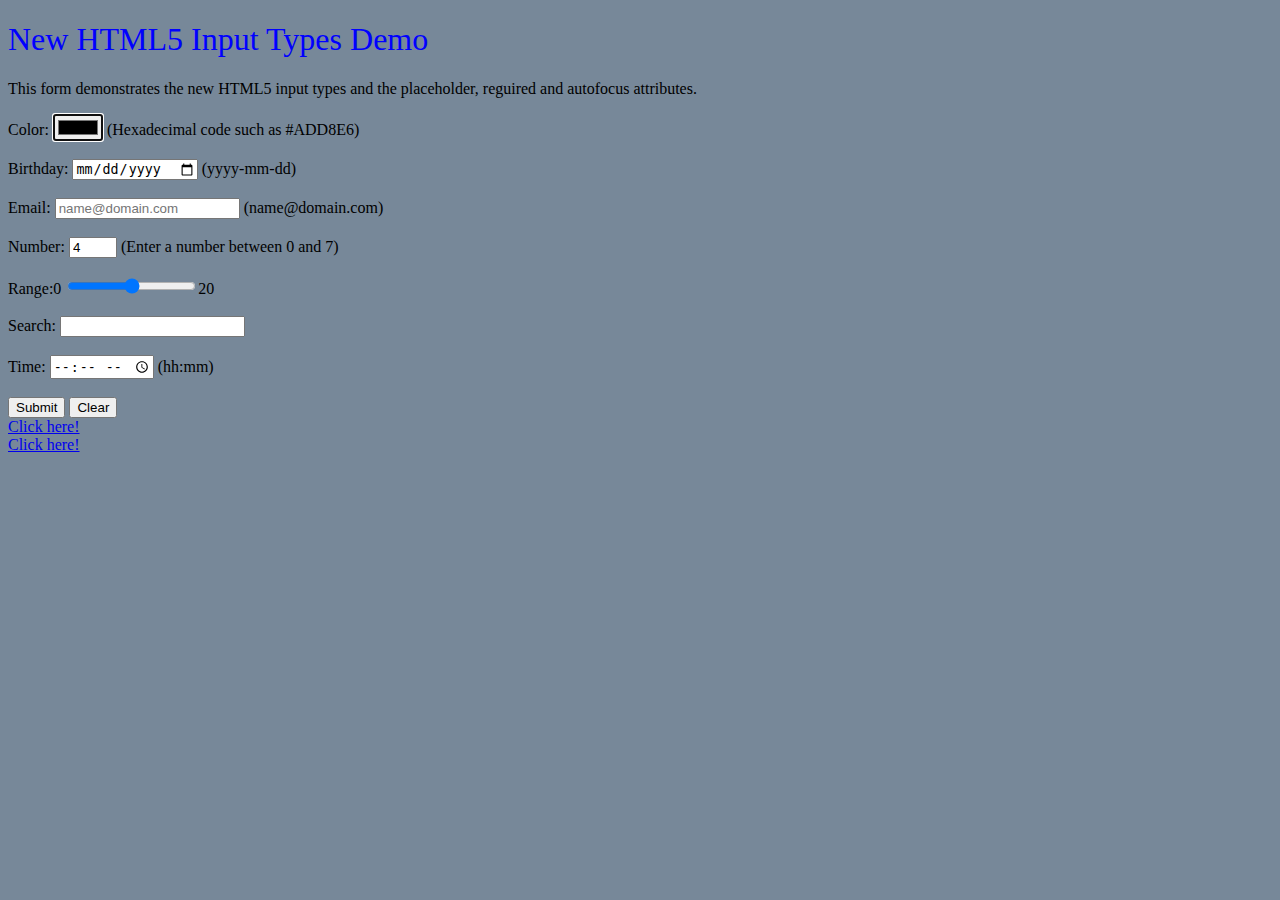
==== HW2/index.html @ fbcba718 "Add_HW2" ====
<!DOCTYPE html>
<html>
<head>
	<style type="text/css">
		
		h1 {font-weight: bold;
			font-weight: 500;
			color: blue;}
		p {font-size: 20;
			font-family: serif, sans-serif;}
		body {background-color: lightslategrey;}

	</style></head>
<body>

	<b><h1>New HTML5 Input Types Demo</h1></b>
	<p>This form demonstrates the new HTML5 input types and the placeholder, reguired and autofocus attributes.</p>
	
<form>
	
	<label>Color: 
	<input type="color" autofocus/>
		(Hexadecimal code such as #ADD8E6)
	</label>

	<br><br>
	<label for = "birthday">Birthday:</label>
	<input type = "date" id ="birthday" name = "birthday">
	(yyyy-mm-dd)

	<br><br>
	Email:
	<input type = "email" name = "email" placeholder="name@domain.com" reguired>
	(name@domain.com)

	<br><br>
	<label for="quantity">Number:</label>
	<input type="number" id = "quantity" name="quantity" min="0" max="7" value="4">
	(Enter a number between 0 and 7)
	<br><br>
	<label for="range">Range:0</label>
	<input type="range" id="range" name="range" min="0" max="20">20

	<br><br>
	<label for="search">Search:</label>
	<input type="text" id="search" name="search">
	

	<br><br>
	<label for="appt">Time:</label>
	<input type="time" id="appt" name="appt">
	(hh:mm)
	<br><br>
	<input type="submit" value="Submit">
	<input type="reset" value="Clear">
</form>

<a href = "exercise2.html">Click here!</a>
<br>
<a href = "HW2.html">Click here!</a>

</body>
</html>
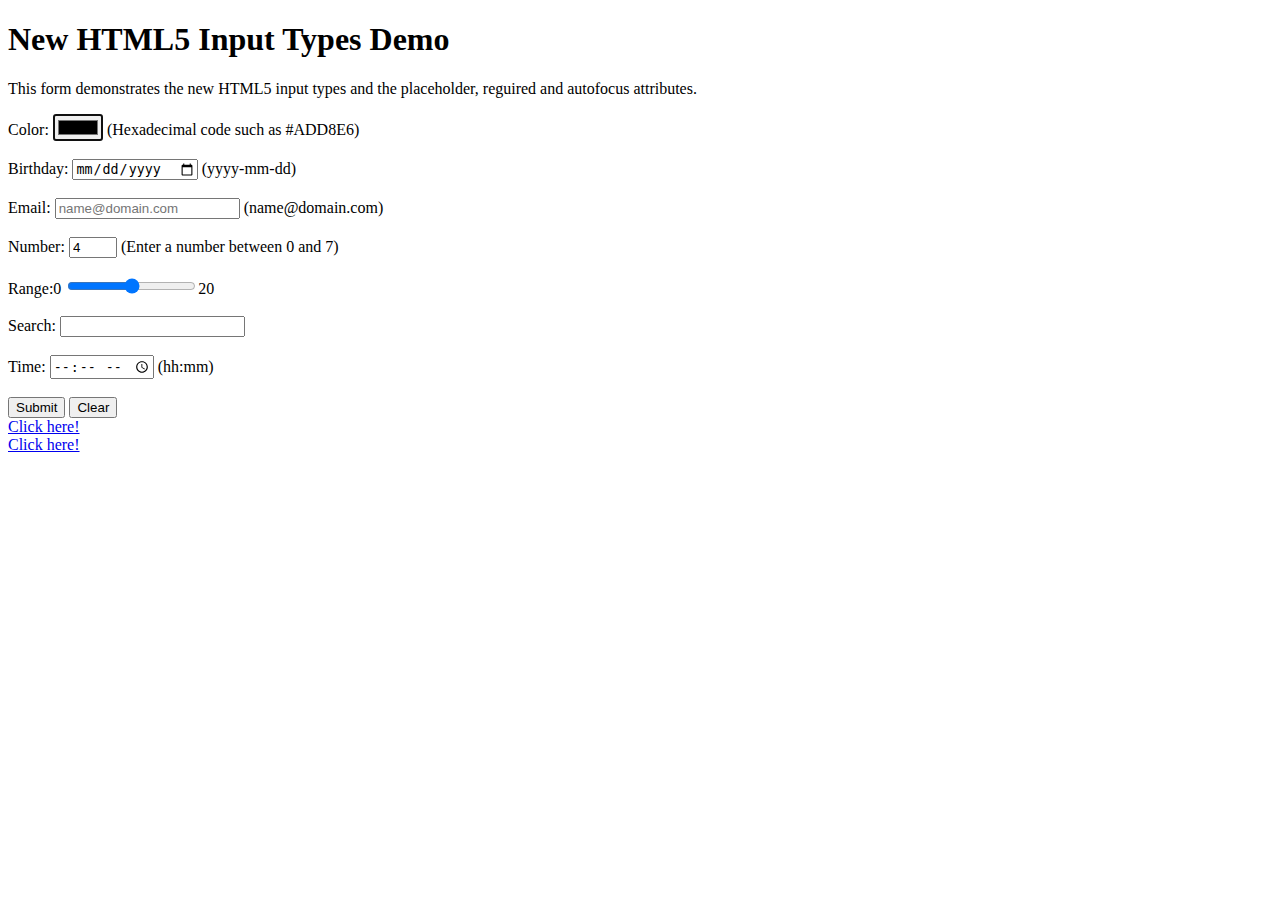
==== commit 31a6e2e7: "1125" ====
--- a/HW2/index.html
+++ b/HW2/index.html
@@ -1,20 +1,13 @@
 <!DOCTYPE html>
 <html>
 <head>
-	<style type="text/css">
-		
-		h1 {font-weight: bold;
-			font-weight: 500;
-			color: blue;}
-		p {font-size: 20;
-			font-family: serif, sans-serif;}
-		body {background-color: lightslategrey;}
-
-	</style></head>
+	<link rel="stylesheet" href="style.css">
+</head>
 <body>
 
 	<b><h1>New HTML5 Input Types Demo</h1></b>
 	<p>This form demonstrates the new HTML5 input types and the placeholder, reguired and autofocus attributes.</p>
+	<p>                                                                                                        </p>
 	
 <form>
 	
@@ -57,7 +50,7 @@
 
 <a href = "exercise2.html">Click here!</a>
 <br>
-<a href = "HW2.html">Click here!</a>
+<a href = "HW2-1125.html">Click here!</a>
 
 </body>
 </html>
